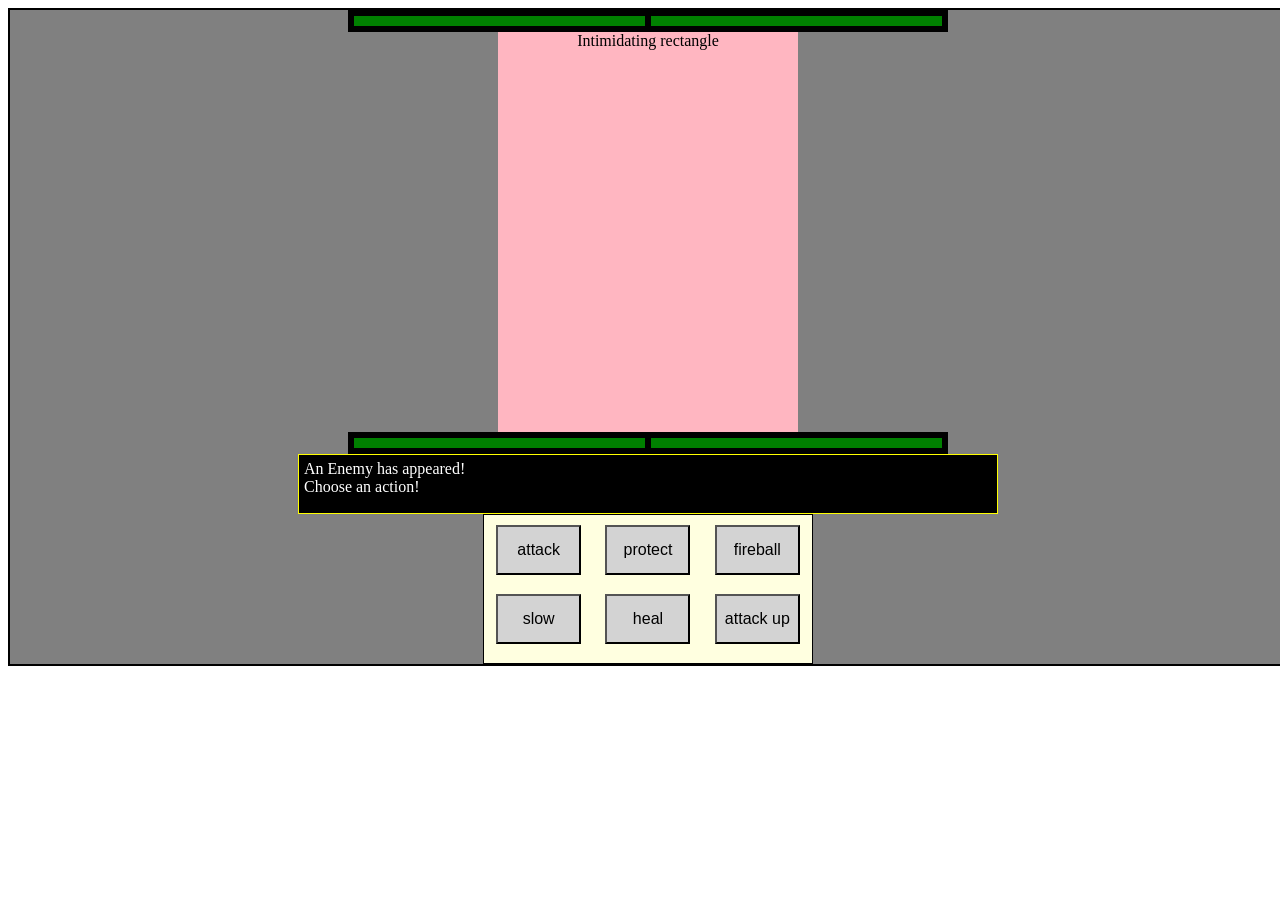
==== game-test/game-prototype/index.html @ b5eca4fb "meh" ====
<!DOCTYPE html>
<html>
  <head>
    <meta charset="utf-8">
    <title></title>
    <link rel="stylesheet" href="style.css" media="screen" title="Battle" charset="utf-8">
  </head>
  <body>

    <div class="fullWrap">
      <div class="barWrap">
        <progress id="enemyHp" class="hpBar" value="120" max="120"></progress>
        <progress id="enemyMana" class="manaBar" value="50" max="50"></progress>
      </div>
      <div class="enemy">Intimidating rectangle</div>
      <div class="barWrap">
        <progress id="playerHp" class="hpBar" value="100" max="100"></progress>
        <progress id="playerMana" class="manaBar" value="70" max="70"></progress>
      </div>
      <div class="combatLog">Battle text</div>
      <div class="battleWrap">
        <button id="moves" class="attack" type="button" name="button">attack</button>
        <button id="moves" class="protect" type="button" name="button">protect</button>
        <button id="moves" class="fireball" type="button" name="button">fireball</button>
        <button id="moves" class="slow" type="button" name="button">slow</button>
        <button id="moves" class="heal" type="button" name="button">heal</button>
        <button id="moves" class="attackUp" type="button" name="button">attack up</button>
      </div>
    </div>





    <script type="text/javascript" src="main.js"></script>
  </body>
</html>
---- game-test/game-prototype/style.css ----
*{
  width: 100%;
  box-sizing: border-box;
}

.fullWrap{
  width: 100vw;
  height: 100%;
  background-color: grey;
  border: 2px solid black;
  margin: 0 auto;
}
.barWrap{
  border: 3px solid black;
  width: 600px;
  text-align: center;
  display: flex;
  justify-content: center;
  background-color: lightyellow;
  margin: 0 auto;
}

.hpBar{
  border: 3px solid black;
  width: 600px;
  text-align: center;
  display: flex;
  justify-content: center;
  background-color: lightyellow;
  margin: 0 auto;
}
.manaBar{
  border: 3px solid black;
  width: 600px;
  display: flex;
  justify-content: center;
  text-align: center;
  color: blue;
  background-color: lightblue;
  margin: 0 auto;
}

.enemy{
  text-align: center;
  height: 400px;
  width: 300px;
  background-color: lightpink;
  margin: 0 auto;

}

.combatLog{
  width: 700px;
  height: 60px;
  text-align: left;
  border: 1px solid yellow;
  background-color: black;
  color: white;
  margin: 0 auto;
  padding: 5px;
}

.battleWrap{
  background-color: lightyellow;
  height: 150px;
  width: 330px;
  margin: 0 auto;
  border: 1px solid black;
  display: flex;
  text-align: center;
  justify-content: space-around;
  flex-wrap: wrap;
  padding-top: 10px;

}
#moves{
  height: 50px;
  width: 85px;

  background-color: lightgray;
  font-size: 16px;
}
/*.attack{
  height: 50px;
  width: 85px;
  background-color: lightgreen;
}
.defend{
  height: 50px;
  width: 85px;
  background-color: lightgreen;
}

.fireball{
  height: 50px;
  width: 85px;
  background-color: lightgreen;
}
.slow{
  height: 50px;
  width: 85px;
  background-color: lightgreen;
}
.heal{
  height: 50px;
  width: 85px;
  background-color: lightgreen;
}
.attackUp{
  height: 50px;
  width: 85px;
  background-color: lightgreen;
}*/




/*test*/
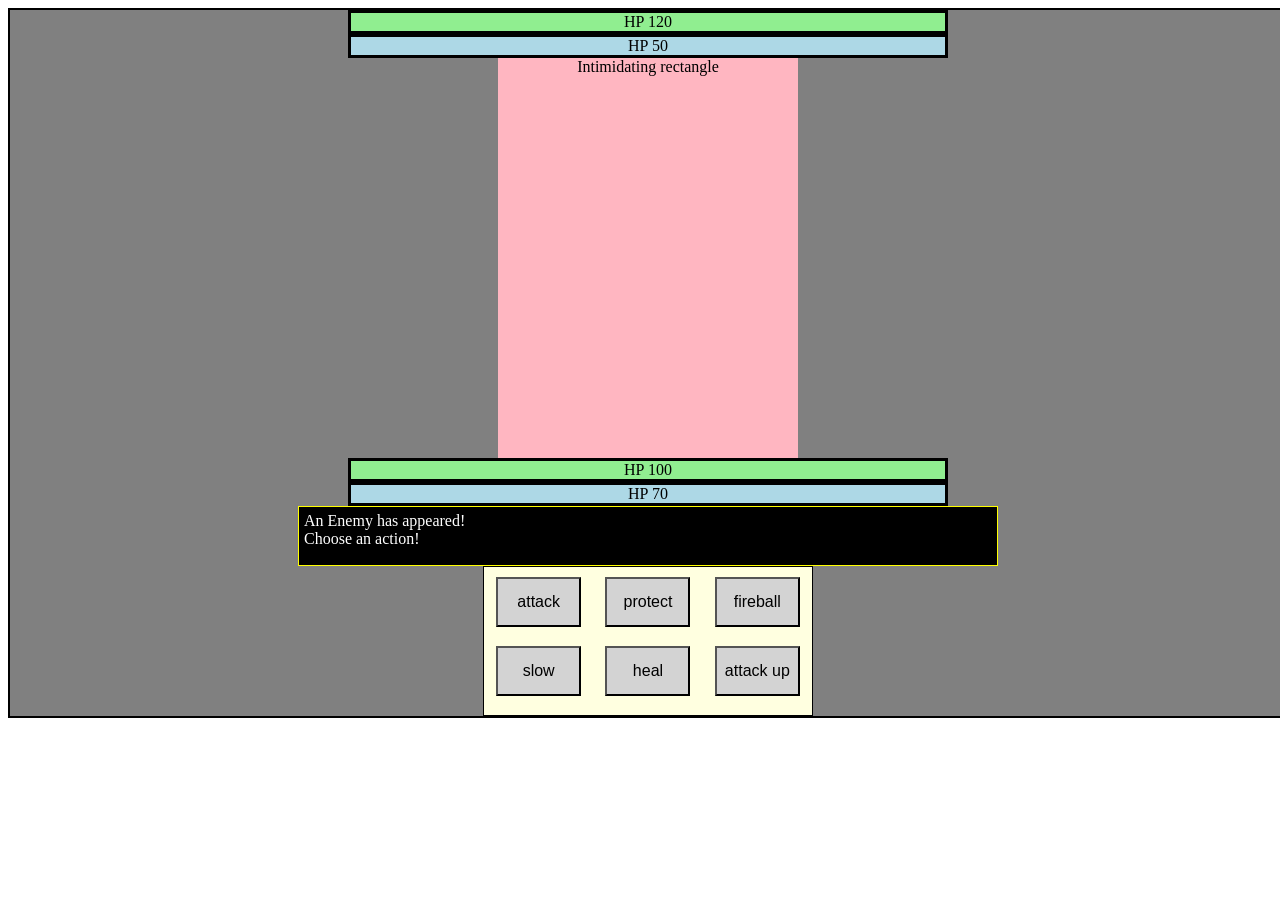
==== commit 86b999b2: "revised" ====
--- a/game-test/game-prototype/index.html
+++ b/game-test/game-prototype/index.html
@@ -8,15 +8,17 @@
   <body>
 
     <div class="fullWrap">
-      <div class="barWrap">
-        <progress id="enemyHp" class="hpBar" value="120" max="120"></progress>
-        <progress id="enemyMana" class="manaBar" value="50" max="50"></progress>
-      </div>
+
+      <div id="enemyHp" class="hpBar">EnemyHP</div>
+
+      <div id="enemyMana" class="manaBar">mana bar</div>
+
       <div class="enemy">Intimidating rectangle</div>
-      <div class="barWrap">
-        <progress id="playerHp" class="hpBar" value="100" max="100"></progress>
-        <progress id="playerMana" class="manaBar" value="70" max="70"></progress>
-      </div>
+
+      <div id="playerHp" class="hpBar">YourHP</div>
+
+      <div id="playerMana" class="manaBar">mana bar</div>
+
       <div class="combatLog">Battle text</div>
       <div class="battleWrap">
         <button id="moves" class="attack" type="button" name="button">attack</button>
--- a/game-test/game-prototype/style.css
+++ b/game-test/game-prototype/style.css
@@ -10,32 +10,18 @@
   border: 2px solid black;
   margin: 0 auto;
 }
-.barWrap{
-  border: 3px solid black;
-  width: 600px;
-  text-align: center;
-  display: flex;
-  justify-content: center;
-  background-color: lightyellow;
-  margin: 0 auto;
-}
 
 .hpBar{
   border: 3px solid black;
   width: 600px;
   text-align: center;
-  display: flex;
-  justify-content: center;
-  background-color: lightyellow;
+  background-color: lightgreen;
   margin: 0 auto;
 }
 .manaBar{
   border: 3px solid black;
   width: 600px;
-  display: flex;
-  justify-content: center;
   text-align: center;
-  color: blue;
   background-color: lightblue;
   margin: 0 auto;
 }
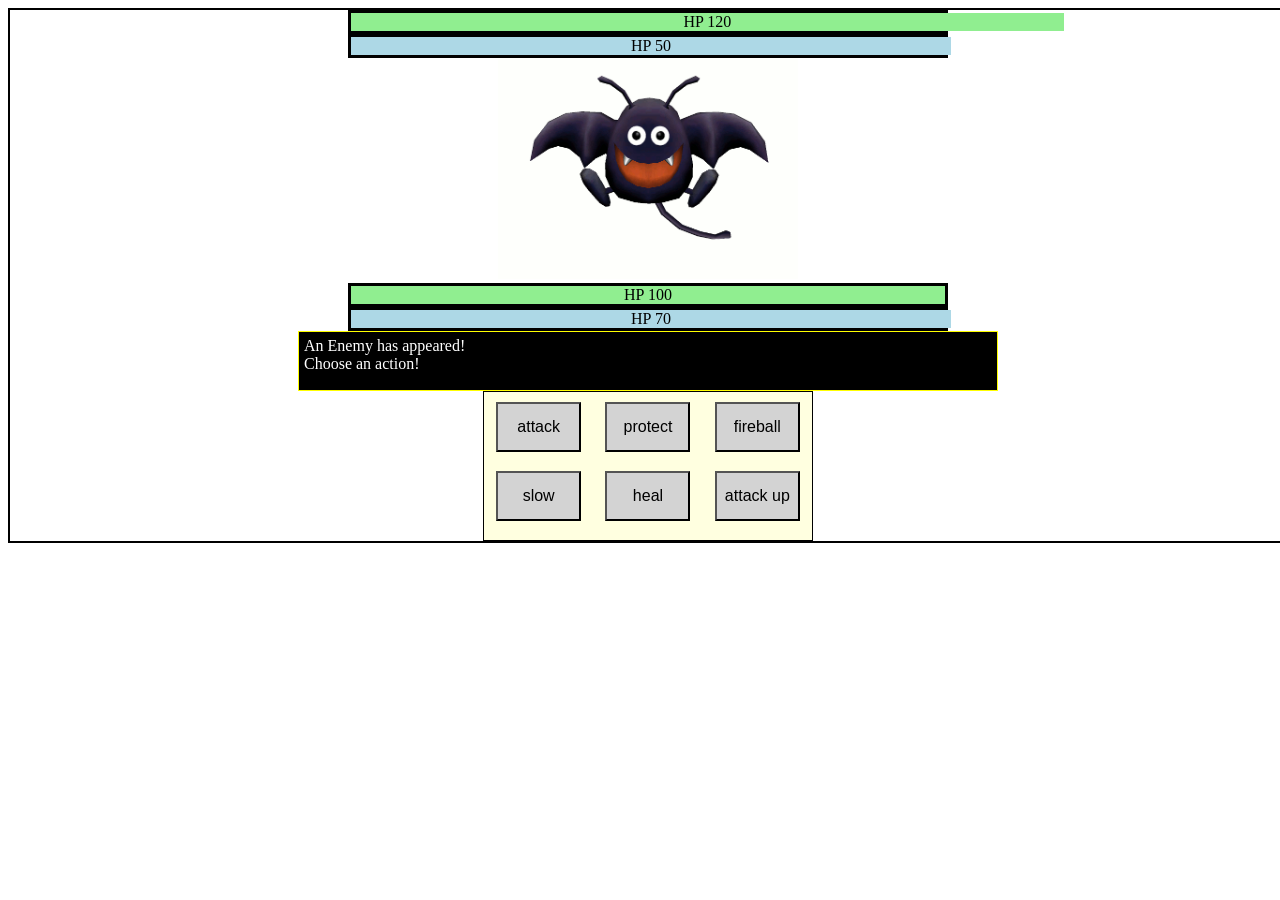
==== commit 8cff1e41: "discovered problems with using the percetages broke the def and attack buttons added dracky" ====
--- a/game-test/game-prototype/index.html
+++ b/game-test/game-prototype/index.html
@@ -9,15 +9,25 @@
 
     <div class="fullWrap">
 
-      <div id="enemyHp" class="hpBar">EnemyHP</div>
+      <div class="backgroundBar">
+        <div id="enemyHp" class="hpBar">EnemyHP</div>
+      </div>
 
-      <div id="enemyMana" class="manaBar">mana bar</div>
+      <div class="backgroundBar">
+        <div id="enemyMana" class="manaBar">mana bar</div>
+      </div>
 
-      <div class="enemy">Intimidating rectangle</div>
+      <div class="enemy">
+        <img src="./Enemy/004_standing.gif" alt="" />
+      </div>
 
-      <div id="playerHp" class="hpBar">YourHP</div>
+      <div class="backgroundBar">
+        <div id="playerHp" class="hpBar">YourHP</div>
+      </div>
 
-      <div id="playerMana" class="manaBar">mana bar</div>
+      <div class="backgroundBar">
+        <div id="playerMana" class="manaBar">mana bar</div>
+      </div>
 
       <div class="combatLog">Battle text</div>
       <div class="battleWrap">
--- a/game-test/game-prototype/style.css
+++ b/game-test/game-prototype/style.css
@@ -1,25 +1,33 @@
 *{
   width: 100%;
   box-sizing: border-box;
+
 }
 
 .fullWrap{
   width: 100vw;
   height: 100%;
-  background-color: grey;
+  background-color: white;
   border: 2px solid black;
   margin: 0 auto;
+
 }
-
-.hpBar{
+.backgroundBar{
   border: 3px solid black;
   width: 600px;
+  background-color: red;
+  margin: 0 auto;
+
+
+}
+.hpBar{
+  width: 100%;
   text-align: center;
   background-color: lightgreen;
   margin: 0 auto;
 }
 .manaBar{
-  border: 3px solid black;
+
   width: 600px;
   text-align: center;
   background-color: lightblue;
@@ -28,10 +36,12 @@
 
 .enemy{
   text-align: center;
-  height: 400px;
-  width: 300px;
-  background-color: lightpink;
-  margin: 0 auto;
+    height: auto;
+    width: auto;
+    max-width: 300px;
+    max-height: 300px;
+
+    margin: 0 auto;
 
 }
 
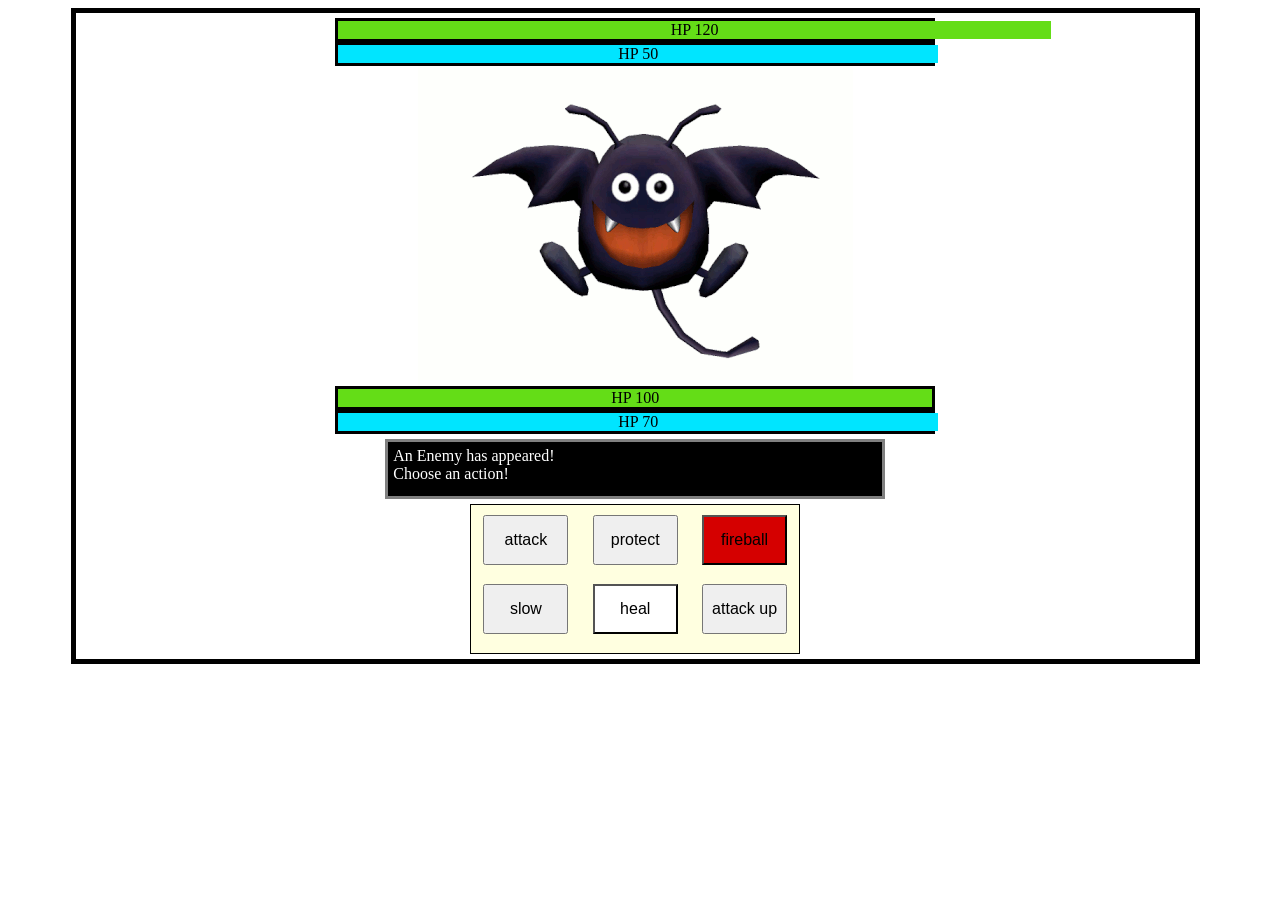
==== commit e84ef307: "added blinking animations to attack button" ====
--- a/game-test/game-prototype/index.html
+++ b/game-test/game-prototype/index.html
@@ -8,6 +8,7 @@
   <body>
 
     <div class="fullWrap">
+      <!-- <img src="./Enemy/FFIViOS_Mt._Ordeals_Battle_Background" alt="test" /> -->
 
       <div class="backgroundBar">
         <div id="enemyHp" class="hpBar">EnemyHP</div>
@@ -17,8 +18,8 @@
         <div id="enemyMana" class="manaBar">mana bar</div>
       </div>
 
-      <div class="enemy">
-        <img src="./Enemy/004_standing.gif" alt="" />
+      <div id="enemy" class="a">
+        <!-- <img src="./Enemy/004_standing.gif" alt="Dracky" /> -->
       </div>
 
       <div class="backgroundBar">
--- a/game-test/game-prototype/style.css
+++ b/game-test/game-prototype/style.css
@@ -1,14 +1,15 @@
 *{
-  width: 100%;
+  width: 99%;
   box-sizing: border-box;
 
 }
 
 .fullWrap{
-  width: 100vw;
+  width: 90%;
   height: 100%;
   background-color: white;
-  border: 2px solid black;
+  border: 5px solid black;
+  padding: 5px;
   margin: 0 auto;
 
 }
@@ -23,36 +24,61 @@
 .hpBar{
   width: 100%;
   text-align: center;
-  background-color: lightgreen;
+  background-color: #64dd17 ;
   margin: 0 auto;
 }
 .manaBar{
-
   width: 600px;
   text-align: center;
-  background-color: lightblue;
+  background-color: #00e5ff ;
   margin: 0 auto;
 }
 
-.enemy{
-  text-align: center;
-    height: auto;
-    width: auto;
-    max-width: 300px;
-    max-height: 300px;
+#enemy{
+    height: 320px;
+    width: 435px;
+    background-image: url("./Enemy/ezgif.com-optimize.gif");
+    margin: 0 auto;
+}
+/*way to make text blink and reperposed for indicating damage*/
+/*http://stackoverflow.com/questions/20270096/how-to-make-text-blink-on-website*/
 
-    margin: 0 auto;
+.blinky {
+  animation-duration: 500ms;
+  animation-name: tgle;
+  animation-iteration-count: 5;
+}
 
+@keyframes tgle {
+  0% {
+    opacity: 0;
+  }
+
+  49.99% {
+    opacity: 0;
+  }
+  50% {
+    opacity: 1;
+  }
+
+  99.99% {
+    opacity: 1;
+  }
+  100% {
+    opacity: 0;
+  }
 }
 
 .combatLog{
-  width: 700px;
+  width: 500px;
   height: 60px;
   text-align: left;
-  border: 1px solid yellow;
+  border: 3px solid gray;
   background-color: black;
   color: white;
   margin: 0 auto;
+  margin-top: 5px;
+  margin-bottom: 5px;
   padding: 5px;
 }
 
@@ -72,10 +98,17 @@
 #moves{
   height: 50px;
   width: 85px;
-
-  background-color: lightgray;
+  color: black;
   font-size: 16px;
 }
+
+.fireball{
+  background-color: #d50000 ;
+}
+.heal{
+  background-color: white;
+}
+
 /*.attack{
   height: 50px;
   width: 85px;
@@ -92,6 +125,7 @@
   width: 85px;
   background-color: lightgreen;
 }
+
 .slow{
   height: 50px;
   width: 85px;
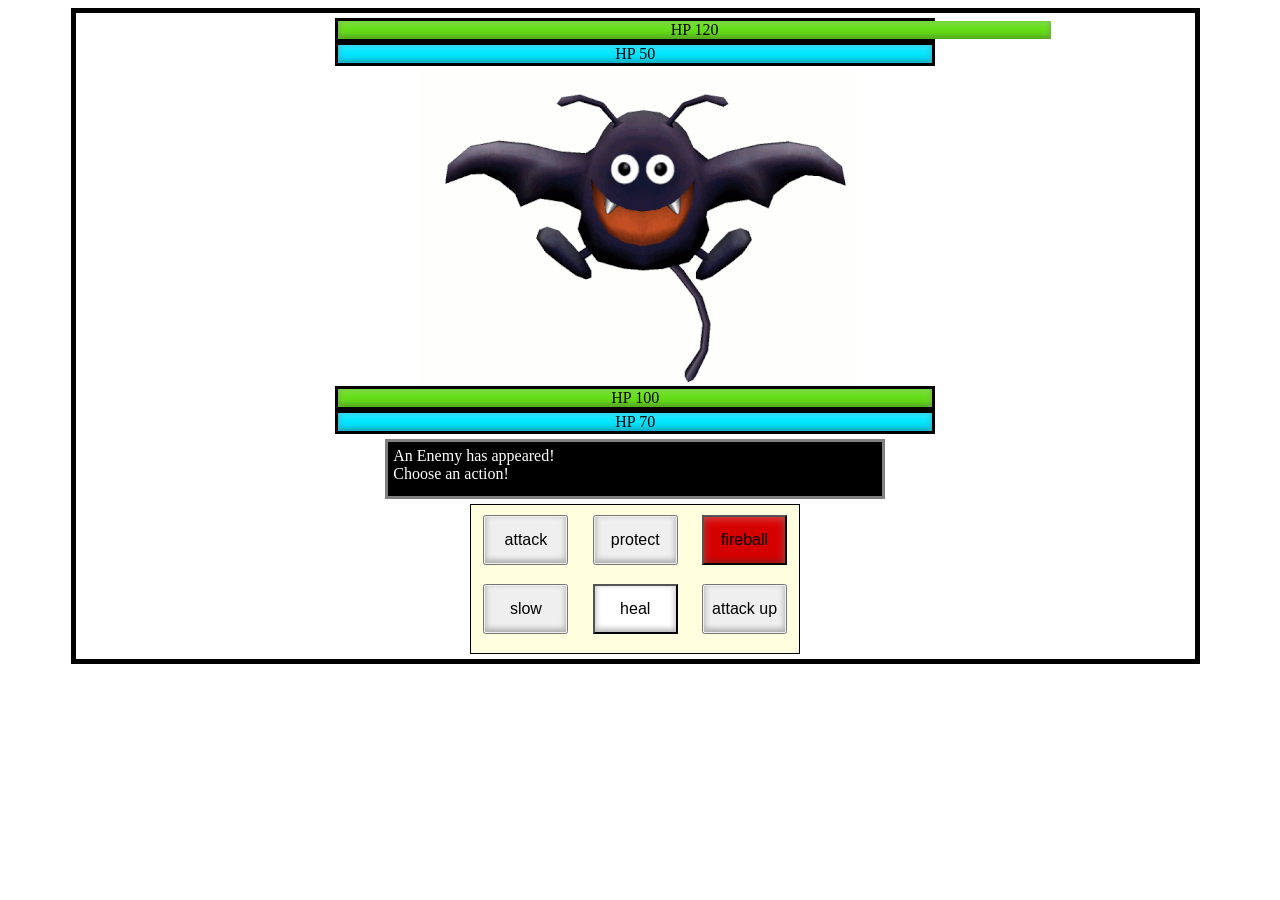
==== commit a1e0642f: "more sounds" ====
--- a/game-test/game-prototype/index.html
+++ b/game-test/game-prototype/index.html
@@ -6,7 +6,14 @@
     <link rel="stylesheet" href="style.css" media="screen" title="Battle" charset="utf-8">
   </head>
   <body>
-
+    <audio id="fanfare">
+      <source src="./audio/09.mp3">
+    </audio>
+    <audio id="battleTheme" autoplay loop >
+      <source src="./audio/08.mp3">
+        <!-- need to cut the fade away down in audacity -->
+    </audio>
+    <!-- <embed id="battleTheme" autostart="true" loop="true"  src="./audio/08.mp3"  ></embed> -->
     <div class="fullWrap">
       <!-- <img src="./Enemy/FFIViOS_Mt._Ordeals_Battle_Background" alt="test" /> -->
 
--- a/game-test/game-prototype/style.css
+++ b/game-test/game-prototype/style.css
@@ -18,20 +18,30 @@
   width: 600px;
   background-color: red;
   margin: 0 auto;
-
+  position: relative;
 
 }
 .hpBar{
-  width: 100%;
+  width: 100% ;
   text-align: center;
   background-color: #64dd17 ;
   margin: 0 auto;
+  box-shadow:
+    inset 0 2px 9px  rgba(255,255,255,0.3),
+    inset 0 -2px 6px rgba(0,0,0,0.4);
+  position: relative;
+  overflow: hidden;
 }
 .manaBar{
-  width: 600px;
+  width: 100%;
   text-align: center;
   background-color: #00e5ff ;
   margin: 0 auto;
+  box-shadow:
+    inset 0 2px 9px  rgba(255,255,255,0.3),
+    inset 0 -2px 6px rgba(0,0,0,0.4);
+  position: relative;
+  overflow: hidden;
 }
 
 #enemy{
@@ -44,7 +54,7 @@
 /*http://stackoverflow.com/questions/20270096/how-to-make-text-blink-on-website*/
 
 .blinky {
-  animation-duration: 500ms;
+  animation-duration: 300ms;
   animation-name: tgle;
   animation-iteration-count: 5;
 }
@@ -100,6 +110,11 @@
   width: 85px;
   color: black;
   font-size: 16px;
+  box-shadow:
+    inset 0 2px 9px  rgba(255,255,255,0.3),
+    inset 0 -2px 6px rgba(0,0,0,0.4);
+  position: relative;
+  overflow: hidden;
 }
 
 .fireball{
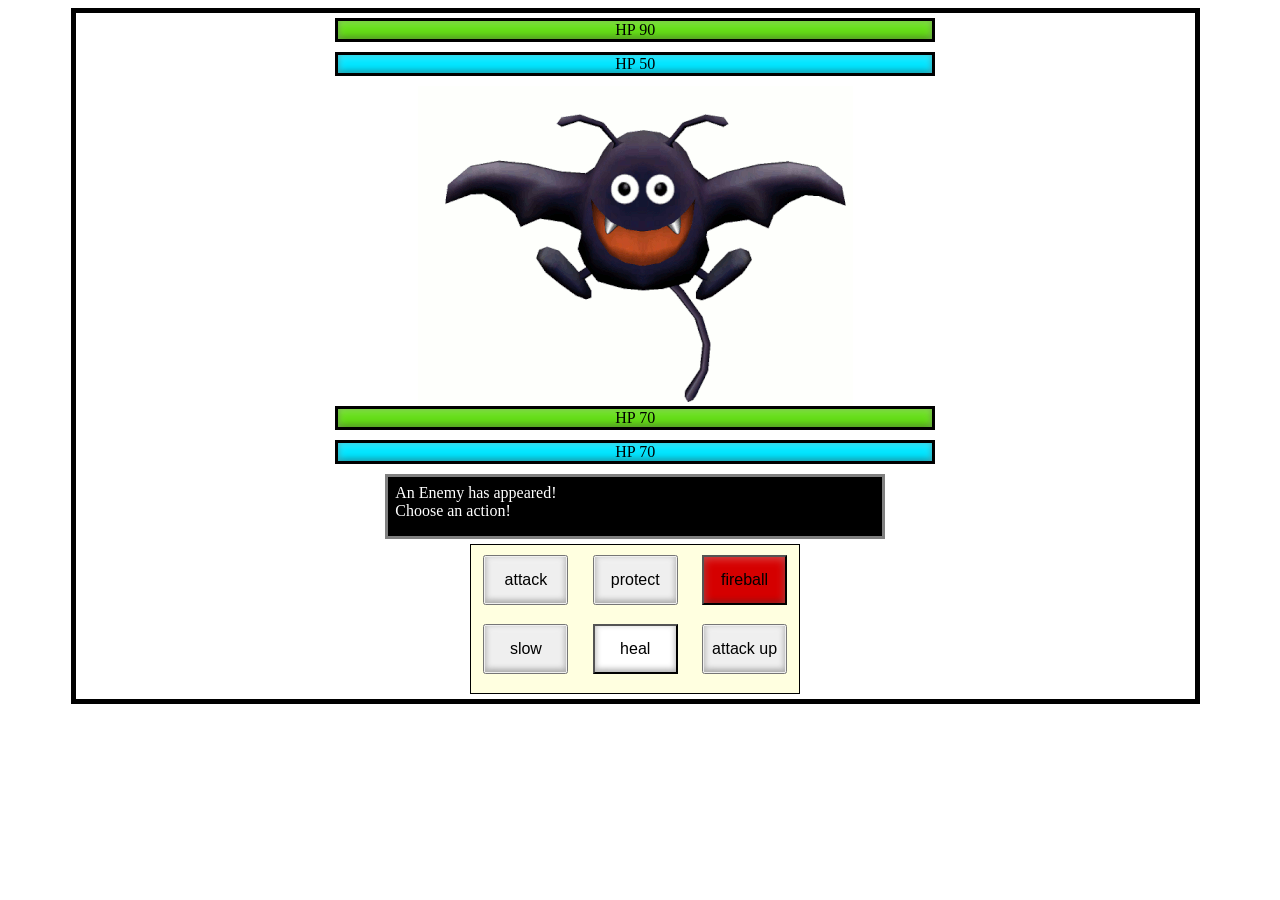
==== commit 7bdde8f3: "weird mana bug" ====
--- a/game-test/game-prototype/index.html
+++ b/game-test/game-prototype/index.html
@@ -10,14 +10,29 @@
       <source src="./audio/09.mp3">
     </audio>
     <audio id="battleTheme" autoplay loop >
-      <source src="./audio/08.mp3">
+      <source src="./audio/08.wav">
         <!-- need to cut the fade away down in audacity -->
     </audio>
+    <audio id="heal">
+      <source src="./audio/heal.wav">
+    </audio>
+    <audio id="hit">
+      <source src="./audio/hit.wav">
+    </audio>
+    <audio id="fireBall">
+      <source src="./audio/fire.wav">
+    </audio>
+
+    <audio id="protect">
+      <source src="./audio/protect.wav">
+    </audio>
+
+
     <!-- <embed id="battleTheme" autostart="true" loop="true"  src="./audio/08.mp3"  ></embed> -->
     <div class="fullWrap">
       <!-- <img src="./Enemy/FFIViOS_Mt._Ordeals_Battle_Background" alt="test" /> -->
 
-      <div class="backgroundBar">
+      <div id="eBackgroundBar"class="backgroundBar">
         <div id="enemyHp" class="hpBar">EnemyHP</div>
       </div>
 
@@ -30,7 +45,7 @@
       </div>
 
       <div class="backgroundBar">
-        <div id="playerHp" class="hpBar">YourHP</div>
+        <div id="playerHp" class="hpBar"></div>
       </div>
 
       <div class="backgroundBar">
--- a/game-test/game-prototype/style.css
+++ b/game-test/game-prototype/style.css
@@ -18,9 +18,16 @@
   width: 600px;
   background-color: red;
   margin: 0 auto;
+  margin-bottom: 10px;
   position: relative;
 
 }
+
+/*#eBackgroundBar{
+  width: 600px;
+}*/
+
+
 .hpBar{
   width: 100% ;
   text-align: center;
@@ -81,7 +88,7 @@
 
 .combatLog{
   width: 500px;
-  height: 60px;
+  height: 65px;
   text-align: left;
   border: 3px solid gray;
   background-color: black;
@@ -89,7 +96,7 @@
   margin: 0 auto;
   margin-top: 5px;
   margin-bottom: 5px;
-  padding: 5px;
+  padding: 7px;
 }
 
 .battleWrap{
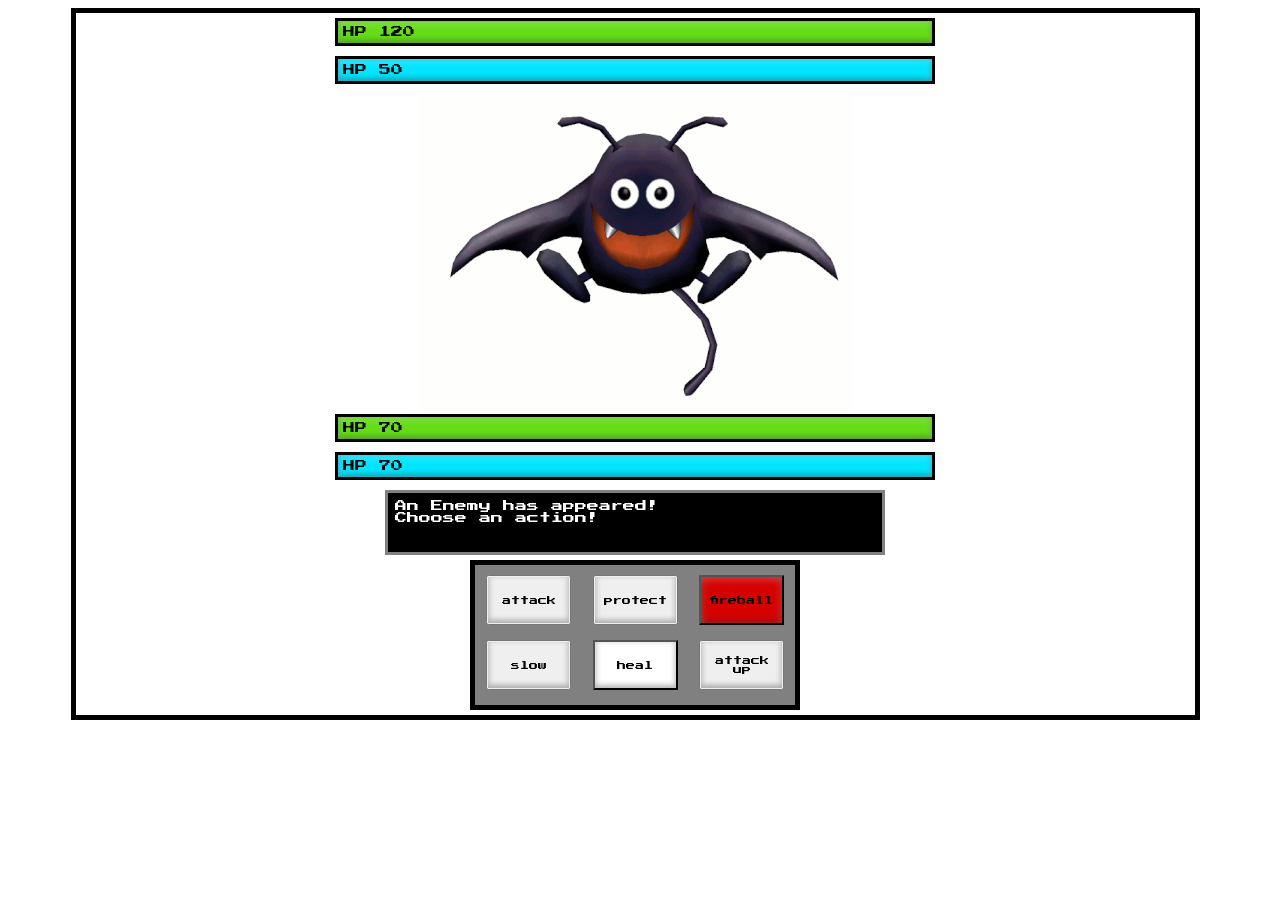
==== commit 40309f6c: "more style" ====
--- a/game-test/game-prototype/index.html
+++ b/game-test/game-prototype/index.html
@@ -3,6 +3,7 @@
   <head>
     <meta charset="utf-8">
     <title></title>
+    <link href='https://fonts.googleapis.com/css?family=Press+Start+2P' rel='stylesheet' type='text/css'>
     <link rel="stylesheet" href="style.css" media="screen" title="Battle" charset="utf-8">
   </head>
   <body>
@@ -25,6 +26,12 @@
 
     <audio id="protect">
       <source src="./audio/protect.wav">
+    </audio>
+    <audio id="hard">
+      <source src="./audio/hard.wav">
+    </audio>
+    <audio id="boost">
+      <source src="./audio/boost.wav">
     </audio>
 
 
--- a/game-test/game-prototype/style.css
+++ b/game-test/game-prototype/style.css
@@ -1,6 +1,7 @@
 *{
   width: 99%;
   box-sizing: border-box;
+
 
 }
 
@@ -16,11 +17,14 @@
 .backgroundBar{
   border: 3px solid black;
   width: 600px;
+  display: flex;
+  justify-content: flex-start;
   background-color: red;
   margin: 0 auto;
   margin-bottom: 10px;
   position: relative;
-
+  font-size: 12px;
+  font-family: 'Press Start 2P', cursive;
 }
 
 /*#eBackgroundBar{
@@ -30,9 +34,11 @@
 
 .hpBar{
   width: 100% ;
-  text-align: center;
+  display: flex;
+  text-align: center;;
   background-color: #64dd17 ;
   margin: 0 auto;
+  padding: 5px;
   box-shadow:
     inset 0 2px 9px  rgba(255,255,255,0.3),
     inset 0 -2px 6px rgba(0,0,0,0.4);
@@ -41,9 +47,11 @@
 }
 .manaBar{
   width: 100%;
+  display: flex;
   text-align: center;
   background-color: #00e5ff ;
   margin: 0 auto;
+  padding: 5px;
   box-shadow:
     inset 0 2px 9px  rgba(255,255,255,0.3),
     inset 0 -2px 6px rgba(0,0,0,0.4);
@@ -93,6 +101,8 @@
   border: 3px solid gray;
   background-color: black;
   color: white;
+  font-family: 'Press Start 2P', cursive;
+  font-size: 12px;
   margin: 0 auto;
   margin-top: 5px;
   margin-bottom: 5px;
@@ -104,26 +114,30 @@
   height: 150px;
   width: 330px;
   margin: 0 auto;
-  border: 1px solid black;
+  border: 5px solid black;
   display: flex;
   text-align: center;
   justify-content: space-around;
   flex-wrap: wrap;
   padding-top: 10px;
-
+  background-color: grey;
 }
 #moves{
   height: 50px;
   width: 85px;
   color: black;
-  font-size: 16px;
+  font-size: 9px;
+  font-family: 'Press Start 2P', cursive;
   box-shadow:
     inset 0 2px 9px  rgba(255,255,255,0.3),
     inset 0 -2px 6px rgba(0,0,0,0.4);
   position: relative;
   overflow: hidden;
 }
+#moves:hover {
+    outline: #52EBFF solid 5px;
 
+}
 .fireball{
   background-color: #d50000 ;
 }
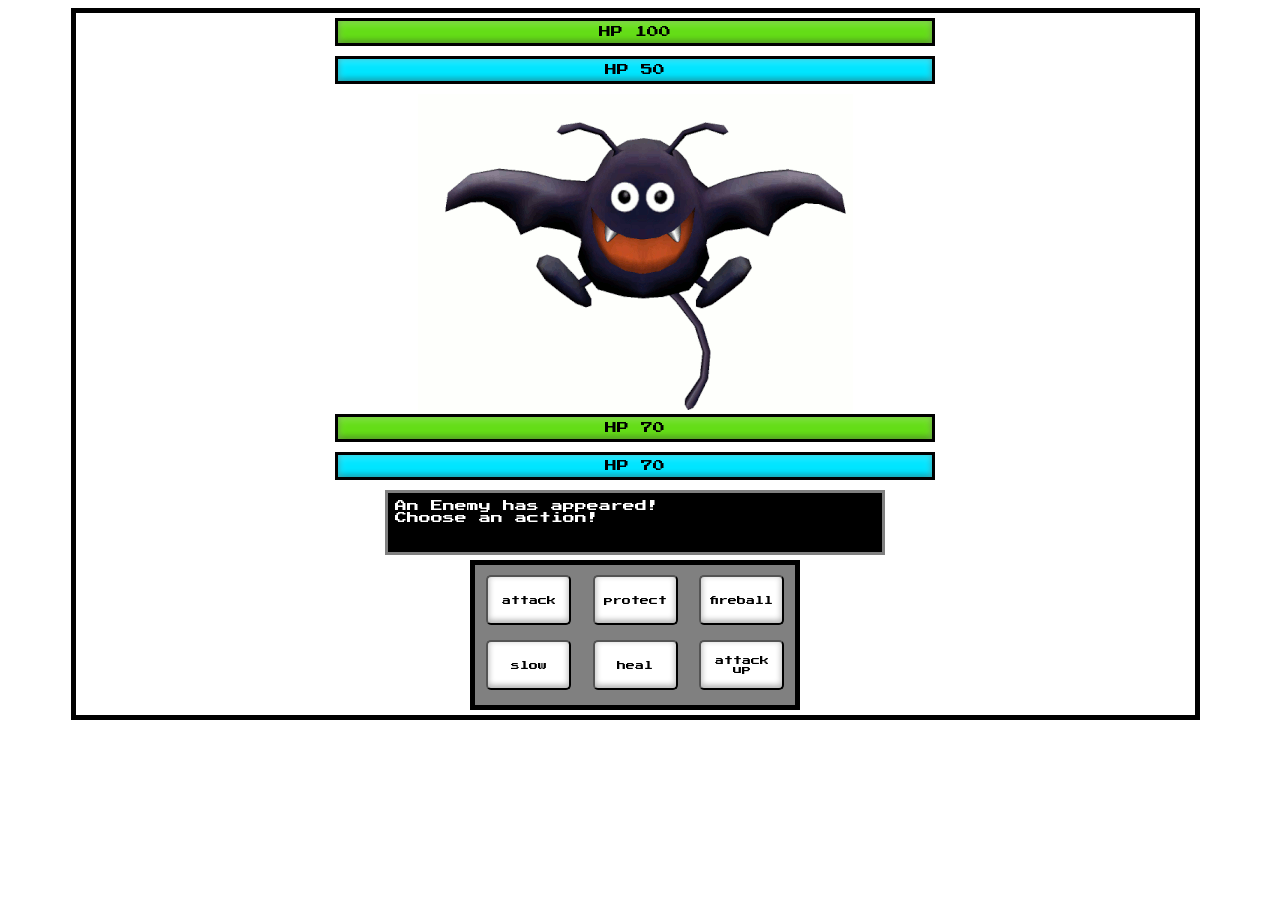
==== commit 732d1acd: "fixed the hp bars but now the protect button is not working right" ====
--- a/game-test/game-prototype/index.html
+++ b/game-test/game-prototype/index.html
@@ -40,11 +40,13 @@
       <!-- <img src="./Enemy/FFIViOS_Mt._Ordeals_Battle_Background" alt="test" /> -->
 
       <div id="eBackgroundBar"class="backgroundBar">
-        <div id="enemyHp" class="hpBar">EnemyHP</div>
+        <div id="enemyHp" class="hpBar">&nbsp;</div>
+        <div id="displayNum" class="enemyHpNum">new</div>
       </div>
 
       <div class="backgroundBar">
-        <div id="enemyMana" class="manaBar">mana bar</div>
+        <div id="enemyMana" class="manaBar">&nbsp;</div>
+        <div id="displayNum" class="enemyManaNum"></div>
       </div>
 
       <div id="enemy" class="a">
@@ -52,11 +54,15 @@
       </div>
 
       <div class="backgroundBar">
-        <div id="playerHp" class="hpBar"></div>
+        <div id="playerHp" class="hpBar"> &nbsp; </div>
+        <div id="displayNum" class="hp"></div>
+
+
       </div>
 
       <div class="backgroundBar">
-        <div id="playerMana" class="manaBar">mana bar</div>
+        <div id="playerMana" class="manaBar">&nbsp;</div>
+        <div id="displayNum" class="mana"></div>
       </div>
 
       <div class="combatLog">Battle text</div>
--- a/game-test/game-prototype/style.css
+++ b/game-test/game-prototype/style.css
@@ -17,7 +17,7 @@
 .backgroundBar{
   border: 3px solid black;
   width: 600px;
-  display: flex;
+  align-content: flex-start;
   justify-content: flex-start;
   background-color: red;
   margin: 0 auto;
@@ -30,15 +30,27 @@
 /*#eBackgroundBar{
   width: 600px;
 }*/
-
+#displayNum{
+  width: 100% ;
+  height: 20px;
+  text-align: center;;
+  margin: 0 auto;
+  background-color: transparent;
+  padding: 5px;
+  z-index: 10;
+  position: absolute;
+  left: 0; top: 0; right: 0; bottom: 0;
+}
 
 .hpBar{
   width: 100% ;
   display: flex;
   text-align: center;;
   background-color: #64dd17 ;
+  z-index: 1
   margin: 0 auto;
   padding: 5px;
+  position: absolute;
   box-shadow:
     inset 0 2px 9px  rgba(255,255,255,0.3),
     inset 0 -2px 6px rgba(0,0,0,0.4);
@@ -50,8 +62,10 @@
   display: flex;
   text-align: center;
   background-color: #00e5ff ;
+  z-index: 1
   margin: 0 auto;
   padding: 5px;
+  position: absolute;
   box-shadow:
     inset 0 2px 9px  rgba(255,255,255,0.3),
     inset 0 -2px 6px rgba(0,0,0,0.4);
@@ -126,6 +140,8 @@
   height: 50px;
   width: 85px;
   color: black;
+  background-color: white;
+  border-radius: 5px;
   font-size: 9px;
   font-family: 'Press Start 2P', cursive;
   box-shadow:
@@ -135,15 +151,10 @@
   overflow: hidden;
 }
 #moves:hover {
-    outline: #52EBFF solid 5px;
+    outline: #FFFF78 solid 3px;
 
-}
-.fireball{
-  background-color: #d50000 ;
-}
-.heal{
-  background-color: white;
-}
+
+
 
 /*.attack{
   height: 50px;
